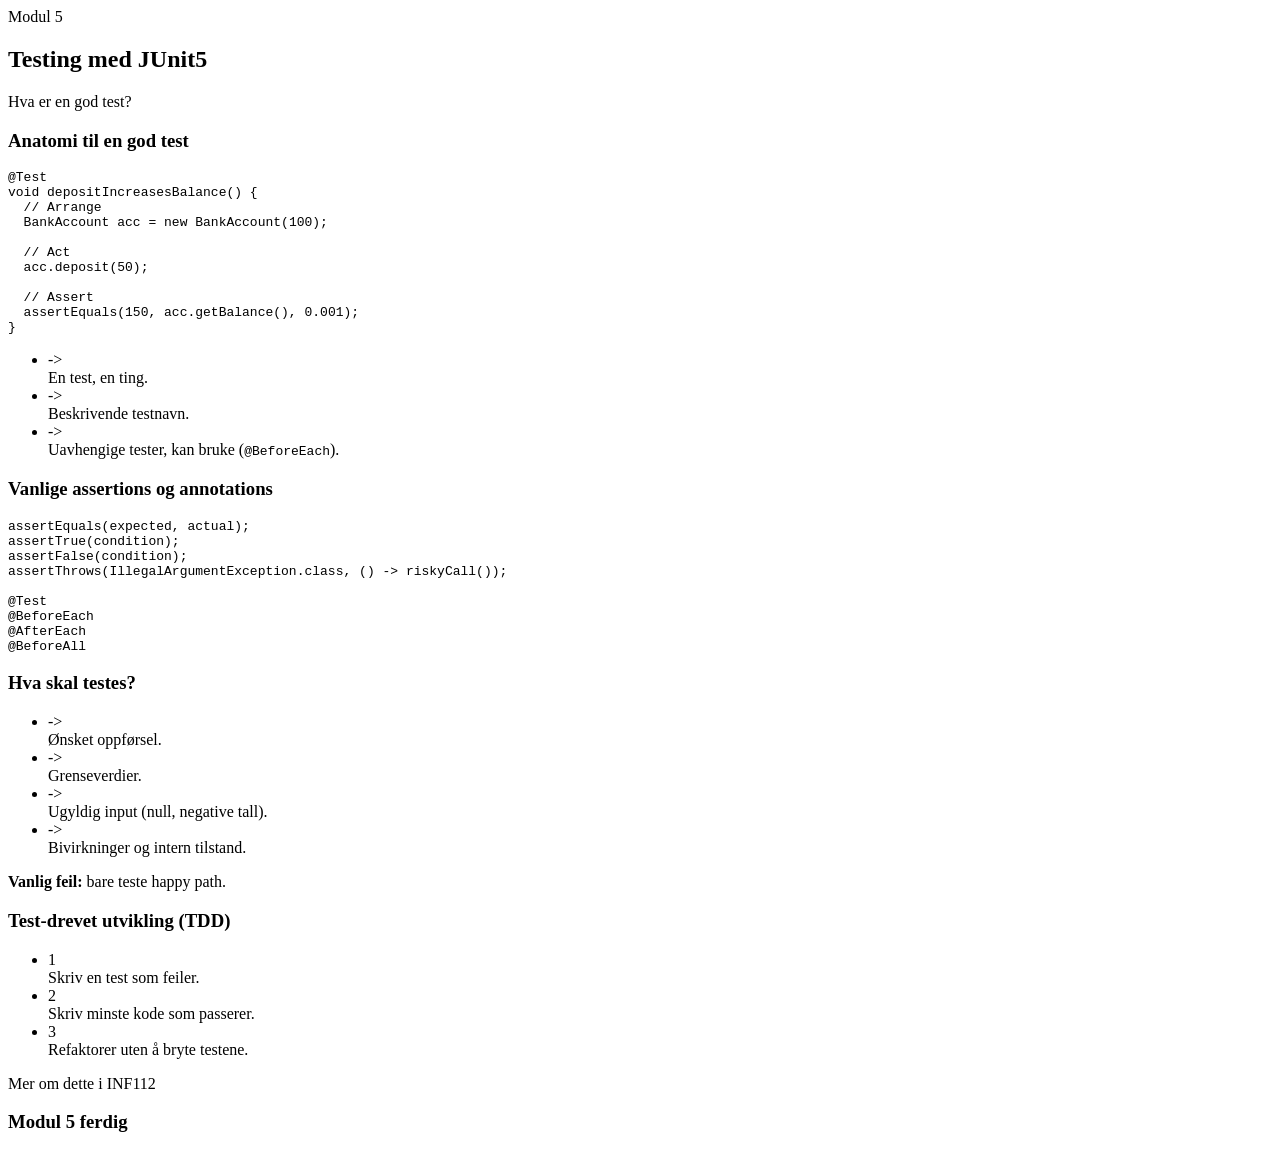
==== slides/m5.html @ f3b37d3f "initial commit" ====
<!DOCTYPE html>
<html>

<head>
    <meta charset="UTF-8">
    <title>Modul 5: Testing med JUnit5</title>
</head>

<body>
    <div class="slides" data-module-id="m5" data-module-num="05" data-module-title="Testing med JUnit5">

        <div class="slide" data-slide-type="title-card">
            <div class="slide-eyebrow">Modul 5</div>
            <h2>Testing med JUnit5</h2>
            <p class="slide-sub">Hva er en god test?</p>
        </div>

        <div class="slide" data-slide-type="content">
            <h3>Anatomi til en god test</h3>
            <pre class="s-pre"><span class="an">@Test</span>
<span class="kw">void</span> <span class="fn">depositIncreasesBalance</span>() {
  <span class="cm">// Arrange</span>
  <span class="ty">BankAccount</span> acc = <span class="kw">new</span> <span class="ty">BankAccount</span>(<span class="num">100</span>);

  <span class="cm">// Act</span>
  acc.<span class="fn">deposit</span>(<span class="num">50</span>);

  <span class="cm">// Assert</span>
  assertEquals(<span class="num">150</span>, acc.<span class="fn">getBalance</span>(), <span class="num">0.001</span>);
}</pre>
            <ul class="point-list">
                <li><span class="bullet">-></span>
                    <div>En test, en ting.</div>
                </li>
                <li><span class="bullet">-></span>
                    <div>Beskrivende testnavn.</div>
                </li>
                <li><span class="bullet">-></span>
                    <div>Uavhengige tester, kan bruke (<code>@BeforeEach</code>).</div>
                </li>
            </ul>
        </div>

        <div class="slide" data-slide-type="content">
            <h3>Vanlige assertions og annotations</h3>
            <pre class="s-pre">assertEquals(expected, actual);
assertTrue(condition);
assertFalse(condition);
assertThrows(<span class="ty">IllegalArgumentException</span>.<span class="kw">class</span>, () -> riskyCall());

<span class="an">@Test</span>
<span class="an">@BeforeEach</span>
<span class="an">@AfterEach</span>
<span class="an">@BeforeAll</span></pre>
        </div>

        <div class="slide" data-slide-type="content">
            <h3>Hva skal testes?</h3>
            <ul class="point-list">
                <li><span class="bullet">-></span>
                    <div>Ønsket oppførsel.</div>
                </li>
                <li><span class="bullet">-></span>
                    <div>Grenseverdier.</div>
                </li>
                <li><span class="bullet">-></span>
                    <div>Ugyldig input (null, negative tall).</div>
                </li>
                <li><span class="bullet">-></span>
                    <div>Bivirkninger og intern tilstand.</div>
                </li>
            </ul>
            <div class="callout"><strong>Vanlig feil:</strong> bare teste happy path.</div>
        </div>

        <div class="slide" data-slide-type="content">
            <h3>Test-drevet utvikling (TDD)</h3>
            <ul class="point-list">
                <li><span class="bullet">1</span>
                    <div>Skriv en test som feiler.</div>
                </li>
                <li><span class="bullet">2</span>
                    <div>Skriv minste kode som passerer.</div>
                </li>
                <li><span class="bullet">3</span>
                    <div>Refaktorer uten å bryte testene.</div>
                </li>
            </ul>
            <div class="callout callout-blue">Mer om dette i INF112</div>
        </div>

        <div class="slide" data-slide-type="end">
            <h3>Modul 5 ferdig</h3>
        </div>

    </div>
</body>

</html>
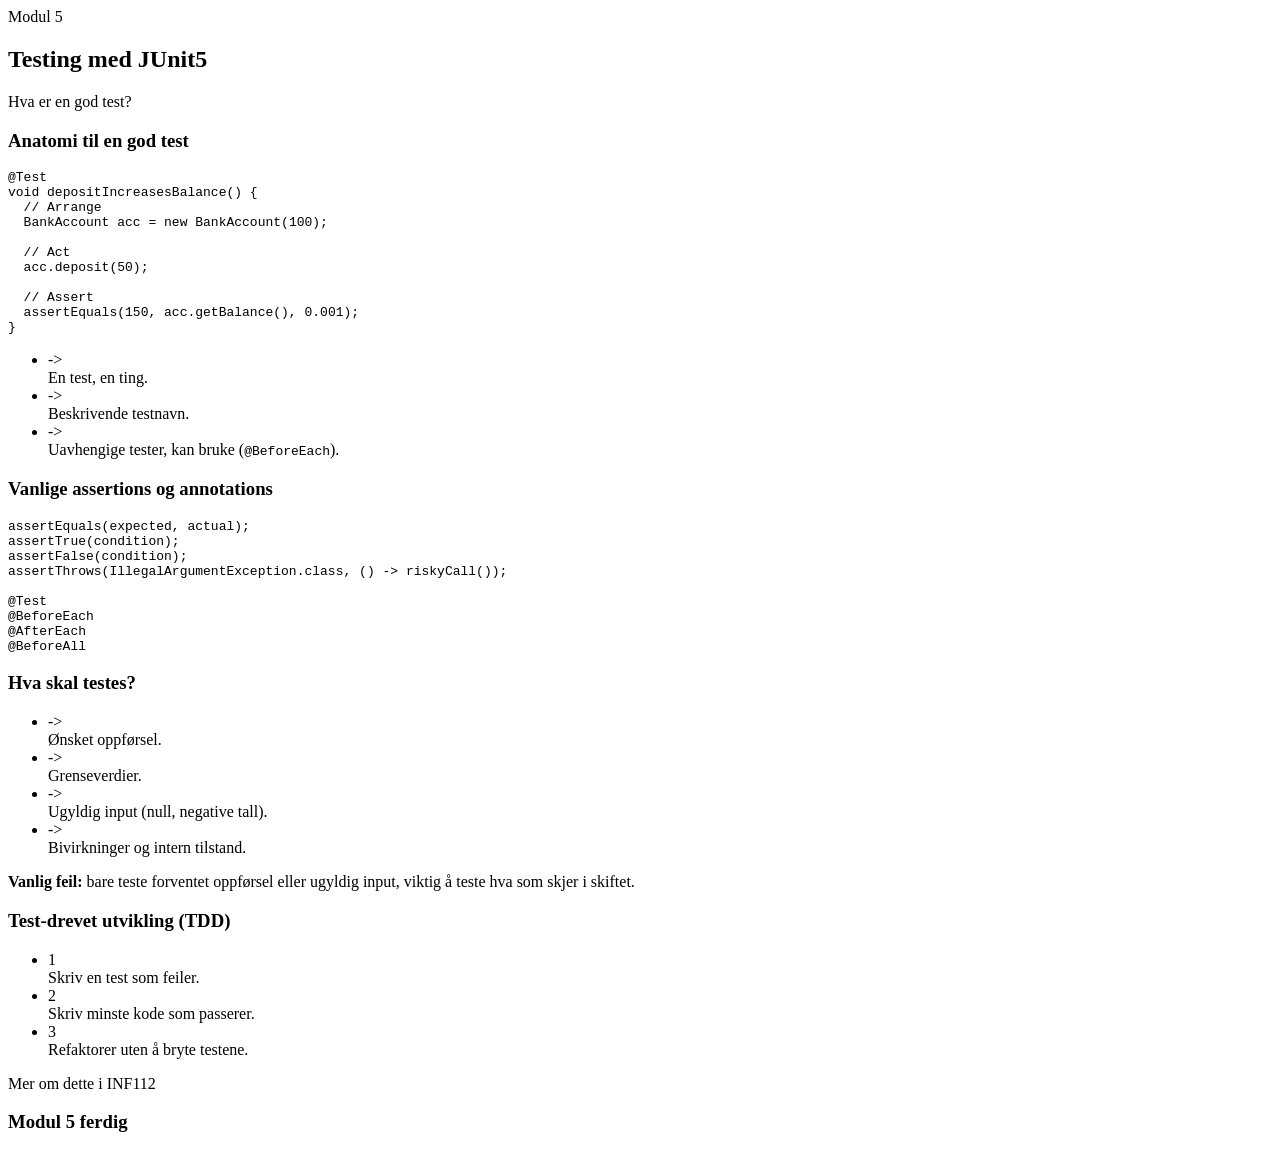
==== commit af5cbff4: "Upgrades" ====
--- a/slides/m5.html
+++ b/slides/m5.html
@@ -70,7 +70,7 @@
                     <div>Bivirkninger og intern tilstand.</div>
                 </li>
             </ul>
-            <div class="callout"><strong>Vanlig feil:</strong> bare teste happy path.</div>
+            <div class="callout"><strong>Vanlig feil:</strong> bare teste forventet oppførsel eller ugyldig input, viktig å teste hva som skjer i skiftet.</div>
         </div>
 
         <div class="slide" data-slide-type="content">
